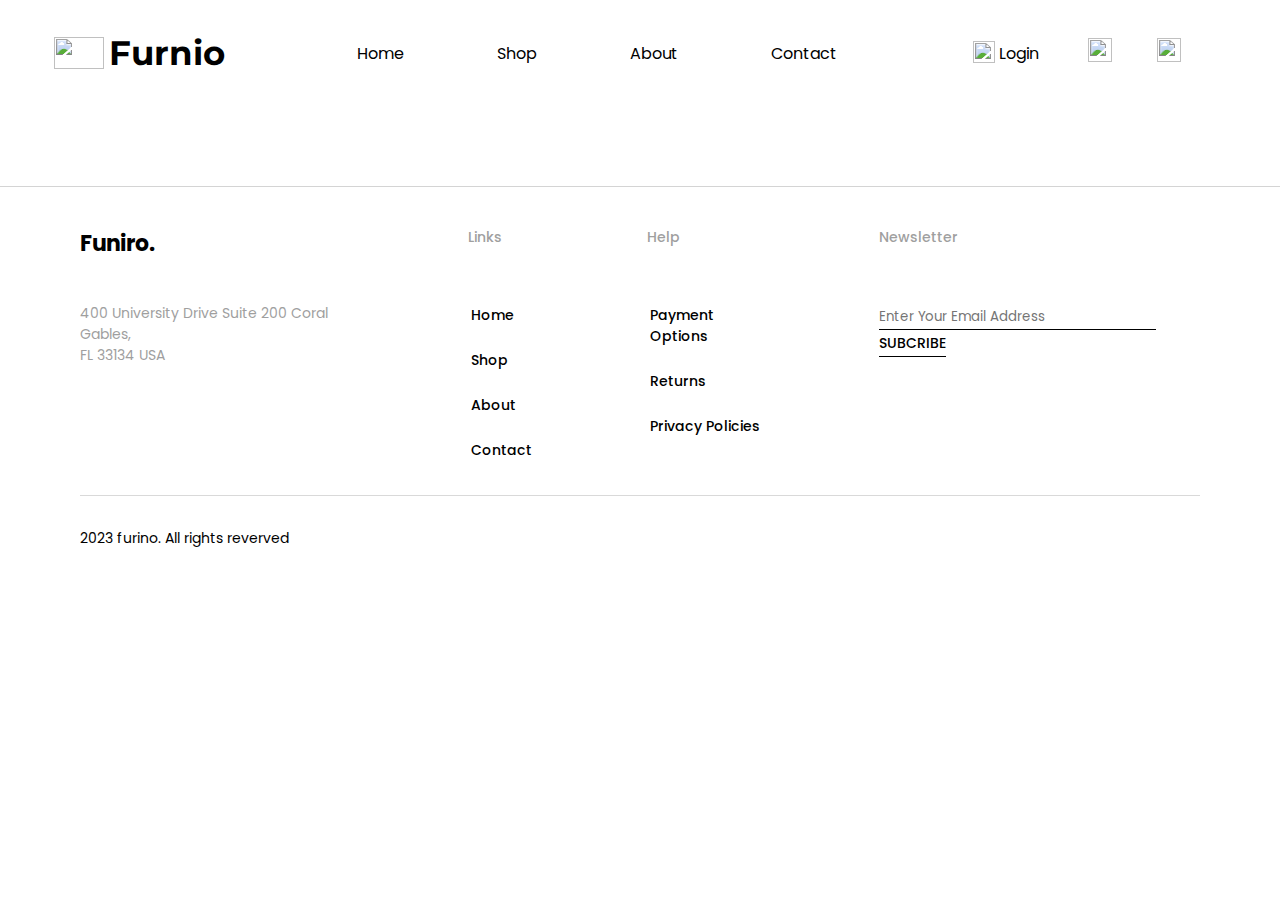
==== cart/index.html @ 7c98b0ee "fix dir" ====
<!DOCTYPE html>
<html lang="en">
  <head>
    <meta charset="UTF-8" />
    <title>Cart</title>
    <link rel="icon" href="../assest/furniologo.png" />
    <link rel="stylesheet" href="../style.css" />
    <link rel="stylesheet" href="cart.css" />
    <link
      rel="stylesheet"
      type="text/css"
      href="https://cdn.jsdelivr.net/gh/lelinh014756/fui-toast-js@master/assets/css/toast@1.0.1/fuiToast.min.css"
    />
  </head>
  <body>
    <script>
      function scrollToElement(id) {
        const element = document.getElementById(id);
        element.scrollIntoView({ behavior: 'smooth', block: 'start' });
      }
      window.addEventListener('scroll', function () {
        const header = document.getElementById('myHeader');
        let scrollPosition = window.scrollY;

        if (scrollPosition > 0) {
          header.style.padding = '8px 54px';
        } else {
          header.style.padding = '32px 54px';
        }
      });
    </script>
    <div id="fui-toast"></div>
    <header id="myHeader"></header>
    <div id="loading-spinner">
      <div class="fui-loading-spinner"></div>
    </div>
    <aside id="login-modal" onclick="hideLoginModal()"></aside>

    <aside id="register-modal" onclick="hideRegisterModal()"></aside>

    <section id="section1">
      <div class="cards" id="productsList">
        <!-- fetchProduct here -->
      </div>
    </section>

    <footer></footer>
    <script
      type="text/javascript"
      src="https://cdn.jsdelivr.net/gh/lelinh014756/fui-toast-js@master/assets/js/toast@1.0.1/fuiToast.min.js"
    ></script>
    <script src="../validate.js"></script>
    <script src="../fetchData.js"></script>

    <script>
      if (checkLogin()) {
        fetchCarts();
      } else {
        FuiToast.warning('You must sign in to see!');
      }
    </script>
  </body>
</html>
---- style.css ----
@import url('https://fonts.googleapis.com/css2?family=Poppins:wght@400;500;700&display=swap');
@import url('https://fonts.googleapis.com/css2?family=Montserrat:wght@700&family=Poppins:wght@400;500;700&display=swap');

* {
  font-family: 'Poppins', sans-serif;
  margin: 0;
  padding: 0;
  box-sizing: border-box;
  scroll-behavior: smooth;
}

a,
a:hover,
a:focus,
a:active {
  text-decoration: none;
  color: inherit;
}

header {
  position: sticky;
  top: 0;
  z-index: 99;
  background: #fff;
  display: flex;
  flex-direction: row;
  align-items: center;
  justify-content: space-between;
  padding: 32px 54px;
  transition: padding 0.3s ease;
}

header h1 {
  color: #000;
  font-family: Montserrat;
  font-size: 34px;
  font-style: normal;
  font-weight: 700;
  line-height: normal;
}

header h2 {
  color: #000;
  font-family: Poppins;
  font-size: 16px;
  font-style: normal;
  font-weight: 500;
  line-height: normal;
}

#header-left {
  display: flex;
  flex-direction: row;
  align-items: center;
  column-gap: 5px;
  cursor: pointer;
}

#header-center {
  display: flex;
  flex-direction: row;
  column-gap: 75px;
}

#header-center a {
  padding: 3px 9px;
  transition: background-color 0.3s ease;
  border-radius: 4px;
}

#header-center a:hover {
  background-color: #d79c1240;
  cursor: pointer;
}

#header-right {
  display: flex;
  flex-direction: row;
  column-gap: 45px;
  align-items: center;
}

.small-icon {
  height: 24px;
  width: 24px;
  transition: padding 0s ease, transform 0s ease, border-radius 0.3s ease,
    background-color 0.3s ease;
}

.small-icon:hover {
  padding: 4px;
  transform: scale(1.5);
  border-radius: 100%;
  background-color: #d79c1240;
  cursor: pointer;
}

.user-btn {
  display: flex;
  flex-direction: row;
  column-gap: 4px;
  padding: 4px;

  transition: padding 0s ease, border-radius 0.3s ease,
    background-color 0.3s ease;
}

.user-btn img {
  height: 22px;
  width: 22px;
  color: #000;
}

.user-btn:hover {
  border-radius: 10px;
  background-color: #d79c1240;
  cursor: pointer;
}

.user-active {
  display: none;
}

.btn-1 {
  border: 1px solid var(--Primary, #b88e2f);
  background: #fff;
  color: var(--Primary, #b88e2f);
  font-family: Poppins;
  font-size: 16px;
  font-style: normal;
  font-weight: 600;
  line-height: 150%; /* 24px */
  padding: 12px 80px;
  transition: color 0.3s ease, background 0.3s ease, border-color 0.3s ease;
  border-radius: 2px;
}

.btn-1:hover {
  color: #fff; /* Change text color on hover */
  background: var(--Primary, #b88e2f); /* Change background color on hover */
  border-color: var(--Primary, #b88e2f); /* Change border color on hover */
  cursor: pointer;
}

.btn-1:active {
  transform: translateY(2px); /* Push button slightly on click */
}

.btn-2 {
  border: 0;
  display: inline-flex;
  padding: 12px 80px;
  align-items: flex-start;
  gap: 10px;
  background: var(--Primary, #b88e2f);
  color: #fff;
  font-family: Poppins;
  font-size: 16px;
  font-style: normal;
  font-weight: 600;
  line-height: 150%;
  text-transform: uppercase;
  border-radius: 2px;
  transition: background 0.3s ease, box-shadow 0.3s ease;
}

.btn-2:hover {
  background: #d79c12; /* Change to a deeper shade */
  box-shadow: 0 4px 8px rgba(0, 0, 0, 0.2); /* Add box shadow on hover */
  cursor: pointer;
}

.btn-2:active {
  transform: translateY(2px); /* Push button slightly on click */
  box-shadow: none; /* Remove shadow on click */
}

footer {
  padding: 40px 80px;
  display: flex;
  flex-direction: column;
  row-gap: 32px;
  border-top: 1px solid rgba(0, 0, 0, 0.17);
}

footer h1 {
  color: #000;
  font-family: Poppins;
  font-size: 22px;
  font-style: normal;
  font-weight: 700;
  line-height: normal;
}

footer p {
  color: #9f9f9f;
  font-family: Poppins;
  font-size: 14px;
  font-style: normal;
  font-weight: 400;
  line-height: normal;
}

footer h2 {
  color: #9f9f9f;
  font-family: Poppins;
  font-size: 14px;
  font-style: normal;
  font-weight: 500;
  line-height: normal;
}

footer h3 {
  color: #000;
  font-family: Poppins;
  font-size: 14px;
  font-style: normal;
  font-weight: 500;
  line-height: normal;
  padding: 2px 3px;
  border-radius: 4px;
  transition: transform 0.3s ease, background-color 0.3s ease;
}

footer h3:hover {
  background-color: #d79c1240;
  cursor: pointer;
  transform: scale(1.1);
}

footer h4 {
  color: #000;
  font-family: Poppins;
  font-size: 14px;
  font-style: normal;
  font-weight: 400;
  line-height: normal;
}

footer .col {
  display: flex;
  flex-direction: column;
  row-gap: 20px;
  align-items: flex-start;
}

footer .col-title {
  height: 36px;
  margin-bottom: 20px;
}

footer .nav {
  display: flex;
  flex-direction: row;
  justify-content: flex-start;
  column-gap: 10%;
}

/* Initial styles for the input field */
footer input {
  border: 0;
  border-bottom: solid 1px #000;
  padding: 2px 0;
  padding-right: 20px;
  margin-right: 4px;
  transition: border-bottom-color 0.3s ease; /* Adding transition effect */
}

/* Styles when the input is focused */
footer input:focus {
  outline: none; /* Removing default focus outline */
  border-bottom-color: #b88e2f; /* Changing border color when focused */
}

footer input:focus::placeholder,
footer input:not(:placeholder-shown)::placeholder {
  color: transparent; /* Shows the placeholder text when typing */
  transition: color 0.3s ease; /* Adding transition for placeholder color */
}

footer button {
  color: #000;
  font-family: Poppins;
  font-size: 14px;
  font-style: normal;
  font-weight: 500;
  line-height: normal;
  background-color: transparent;
  border: 0;
  border-bottom: solid 1px #000;
  padding: 2px 0;
  transition: box-shadow 0.3s ease, transform 0.3s ease; /* Adding transition effect */
}

/* Animation for the button when hovered */
footer button:hover {
  box-shadow: 0px 2px gray;
  transform: translateY(-1px);
  cursor: pointer;
}
footer button:active {
  transform: translateY(2px);
  box-shadow: none;
}

/* Login Form */
aside {
  position: fixed;
  top: 0;
  left: 0;
  right: 0;
  bottom: 0;
  backdrop-filter: blur(6px);
  z-index: 999;
  display: none;
  flex-direction: column;
  justify-content: center;
  align-items: center;
}

.bt-form-login-simple-1 {
  width: 100%;
  max-width: 500px;
  margin-inline: auto;
  box-shadow: 0 1px 3px 0 rgba(0, 0, 0, 0.1), 0 1px 2px -1px rgba(0, 0, 0, 0.1);
  padding: 40px;
  border-radius: 12px;
  background-color: #fff;
}
.bt-form-login-simple-1 .form-heading {
  text-align: center;
  margin-bottom: 4px;
  color: var(--Font-Color, #333);
  font-family: Poppins;
  font-size: 32px;
  font-style: normal;
  font-weight: 700;
  line-height: normal;
}
.bt-form-login-simple-1 .form-desc {
  color: #808191;
  font-size: 14px;
  text-align: center;
  font-weight: 500;
}
.bt-form-login-simple-1 .btn-login-google {
  width: 100%;
  display: flex;
  align-items: center;
  justify-content: center;
  gap: 12px;
  padding: 14px;
  border: 1px solid #cbd5e1;
  margin-top: 20px;
  border-radius: 12px;
  font-weight: 500;
  color: #4b5264;
  transition: linear 0.25s;
}
.bt-form-login-simple-1 .text-wrap {
  display: flex;
  align-items: center;
  margin-block: 20px;
}
.bt-form-login-simple-1 .text {
  text-align: center;
  padding-inline: 20px;
  font-size: 14px;
  font-weight: 500;
  color: #808191;
}
.bt-form-login-simple-1 .text-line {
  height: 1px;
  width: 100%;
  background-color: #f1f1f3;
}
.bt-form-login-simple-1 .form {
  display: flex;
  flex-direction: column;
  margin-bottom: 20px;
}
.bt-form-login-simple-1 .form-group {
  margin-bottom: 20px;
}
.bt-form-login-simple-1 .form-group label {
  font-size: 14px;
  font-weight: 500;
  color: #000;
  font-family: Poppins;
  font-style: normal;
}
.bt-form-login-simple-1 .form-group:last-child {
  margin-bottom: 0;
}
.bt-form-login-simple-1 .form-input {
  padding: 15px 25px;
  width: 100%;
  border: 1px solid #cbd5e1;
  border-radius: 12px;
  outline: none;
  transition: linear 0.25s;
}
.bt-form-login-simple-1 .form-input:focus {
  border-color: #d9ab40;
}
.bt-form-login-simple-1 .form-meta {
  display: flex;
  justify-content: space-between;
  align-items: center;
  font-size: 14px;
  margin-top: 20px;
}
.bt-form-login-simple-1 .form-remember {
  display: flex;
  align-items: center;
  gap: 5px;
}
.bt-form-login-simple-1 .form-remember label {
  position: relative;
  top: 1px;
}
.bt-form-login-simple-1 .form-link {
  font-size: 14px;
  font-weight: 500;
  text-decoration: underline;
  transition: linear 0.25s;
}
.bt-form-login-simple-1 .form-link:hover {
  color: #d9ab40;
}
.bt-form-login-simple-1 .form-btn {
  padding: 13px;
  width: 100%;
  background-color: #d9ab40;
  border-radius: 12px;
  color: #fff;
  font-weight: 500;
  margin-top: 20px;
  border: 0;
}
.bt-form-login-simple-1 .form-option {
  text-align: center;
  font-size: 14px;
}
.bt-form-login-simple-1 .form-option a {
  font-weight: 500;
  text-decoration: underline;
  transition: linear 0.25s;
}
.bt-form-login-simple-1 .form-option a:hover {
  color: #d9ab40;
}
.bt-form-login-simple-1 .form-btn {
  display: inline-block;
  padding: 16px 40px;
  font-size: 1.125rem;
  line-height: 1.75rem;
  background-color: #d9ab40;
  color: white;
  font-weight: 600;
  border-radius: 8px;
  user-select: none;
  cursor: pointer;
  position: relative;
  isolation: isolate;
  overflow: hidden;
}
.bt-form-login-simple-1 .form-btn:hover::before {
  left: auto;
  right: 0;
  width: 100%;
}
.bt-form-login-simple-1 .form-btn::before {
  content: '';
  position: absolute;
  left: 0;
  right: auto;
  top: 0;
  height: 100%;
  width: 0;
  background-color: #fff;
  opacity: 0.1;
  z-index: -1;
  transition: all 0.4s cubic-bezier(0.165, 0.84, 0.44, 1);
}

.error-message {
  display: block;
  font-size: 12px;
  color: red;
  margin-top: 5px;
}

/* Bread-scrum */
.fui-basic-breadcrumb .breadcrumb-list,
.fui-basic-breadcrumb .breadcrumb-link,
.fui-basic-breadcrumb .breadcrumb-item {
  display: flex;
  align-items: center;
  gap: 8px;
  color: #374151;
}
.fui-basic-breadcrumb .breadcrumb-list {
  gap: 12px;
}
.fui-basic-breadcrumb .breadcrumb-item {
  gap: 8px;
}
.fui-basic-breadcrumb .breadcrumb-item svg {
  height: 20px;
}
.fui-basic-breadcrumb .breadcrumb-item:last-child {
  cursor: text;
}
.fui-basic-breadcrumb .breadcrumb-item:last-child .breadcrumb-link {
  pointer-events: none;
  color: #000000af;
  font-family: Poppins;
  font-size: 16px;
  font-style: normal;
  font-weight: 300;
  line-height: normal;
}
.fui-basic-breadcrumb .breadcrumb-link {
  color: #000;
  font-family: Poppins;
  font-size: 16px;
  font-style: normal;
  font-weight: 500;
  line-height: normal;
}

.fui-basic-breadcrumb .breadcrumb-link:hover {
  color: #8c6d0f;
}

/* Loading Spinner */
#loading-spinner {
  display: none;
  position: fixed;
  top: 0;
  bottom: 0;
  left: 0;
  right: 0;
  z-index: 9999;
  /* display: flex; */
  justify-content: center;
  align-items: center;
  background-color: #0000003a;
}

.fui-loading-spinner {
  width: 80px;
  height: 80px;
  border: 7px solid #d9ab40;
  border-top-color: rgba(0, 0, 0, 0);
  border-radius: 50%;
  animation: GJWA5 1s linear infinite;
}
@keyframes GJWA5 {
  to {
    transform: rotate(360deg);
  }
}
---- cart/cart.css ----
#section1 .cards {
  display: grid;
  padding: 40px 80px;
  grid-template-columns: 1fr 1fr 1fr 1fr;
  grid-gap: 40px;
}

#section1 .card {
  padding: 8px;
  overflow: hidden;
  transition: box-shadow 0.4s ease,
    transform 0.4s cubic-bezier(0.25, 0.8, 0.25, 1); /* Adjusted timing function */
  border-radius: 42px;
  background: #fcfcfc;
  box-shadow: 10px 10px 20px #cecece; /* Reduced box-shadow values */
}

#section1 .card .content {
  padding: 15px 24px;
}

#section1 .card:hover {
  transform: scale(1.05);
  cursor: pointer;
  box-shadow: 15px 15px 30px #cecece, -15px -15px 30px #ffffff; /* Adjusted box-shadow values */
}

/* #section1 .card:active {
  transform: translateY(-4px); 
} */

#section1 img {
  mix-blend-mode: multiply;
  width: 100%;
}

#section1 .price {
  display: flex;
  flex-direction: row;
  justify-content: space-between;
  margin-top: 1rem;
}

#section1 .price .normal-price {
  text-decoration: line-through;
  color: var(--Color-Gray-1, #8f8f8f);
}

#section1 h1 {
  color: var(--Color-Gray-1, #3a3a3a);
  text-align: center;
  font-family: Poppins;
  font-size: 36px;
  font-style: normal;
  font-weight: 700;
  line-height: 120%; /* 48px */
}

#section1 h2 {
  color: var(--Color-Gray-3, #3a3a3a);
  text-align: center;
  font-family: Poppins;
  font-size: 20px;
  font-style: normal;
  font-weight: 500;
  line-height: 150%;
  display: -webkit-box;
  -webkit-line-clamp: 2;
  -webkit-box-orient: vertical;
  overflow: hidden;
}

#section1 p {
  color: var(--Color-Gray-1, #3a3a3a);
  font-family: Poppins;
  font-size: 18px;
  font-style: normal;
  font-weight: 600;
  line-height: 150%; /* 30px */
}

#section1 button {
  color: #ffffff;
  padding: 0.3em 0.8em;
  border-radius: 0.5em;
  background: #e8e8e8;
  cursor: pointer;
  border: 1px solid #e8e8e8;
  transition: transform 0.2s ease, box-shadow 0.2s ease; /* Smooth transition */

  /* Initial box-shadow */
  box-shadow: 2px 2px 4px #c5c5c5, -2px -2px 4px #ffffff;
}

#section1 button:active {
  transform: translateY(3px); /* Slight push down */
  box-shadow: 1px 1px 2px #c5c5c5, -1px -1px 2px #ffffff; /* Lighter shadow */
}

#section1 .button1 {
  background: #dc3546dc;
  border: 1px solid #dc3546dc;
}

#section1 .button2 {
  background: #198754cb;
  border: 1px solid #198754cb;
}
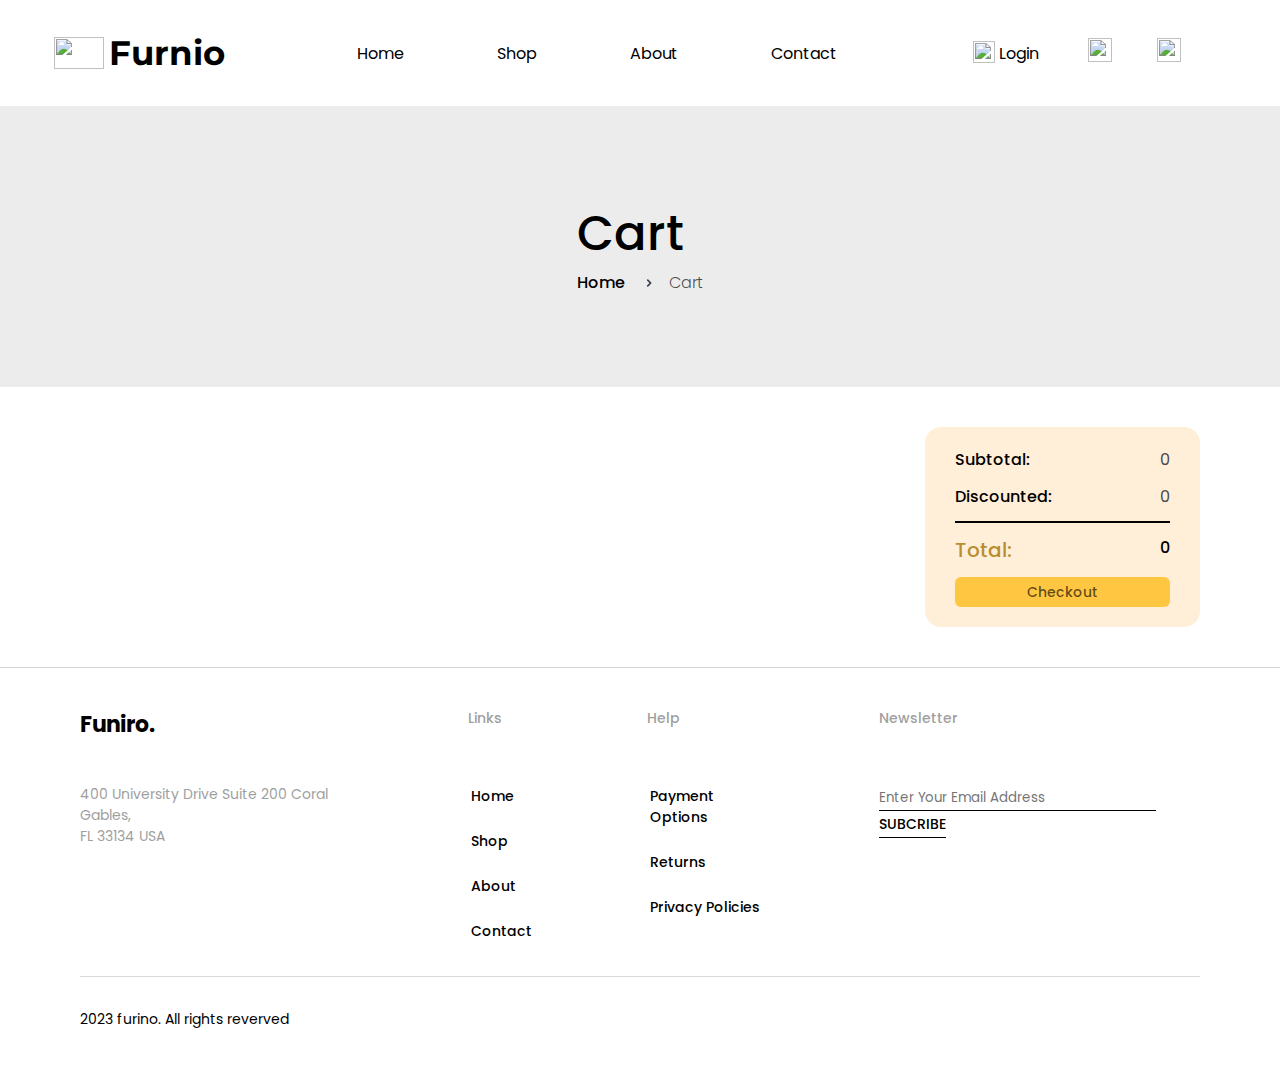
==== commit 6f2f52dd: "nhieu qua" ====
--- a/cart/index.html
+++ b/cart/index.html
@@ -13,34 +13,67 @@
     />
   </head>
   <body>
-    <script>
-      function scrollToElement(id) {
-        const element = document.getElementById(id);
-        element.scrollIntoView({ behavior: 'smooth', block: 'start' });
-      }
-      window.addEventListener('scroll', function () {
-        const header = document.getElementById('myHeader');
-        let scrollPosition = window.scrollY;
-
-        if (scrollPosition > 0) {
-          header.style.padding = '8px 54px';
-        } else {
-          header.style.padding = '32px 54px';
-        }
-      });
-    </script>
     <div id="fui-toast"></div>
     <header id="myHeader"></header>
     <div id="loading-spinner">
       <div class="fui-loading-spinner"></div>
     </div>
     <aside id="login-modal" onclick="hideLoginModal()"></aside>
-
     <aside id="register-modal" onclick="hideRegisterModal()"></aside>
 
+    <section id="section0">
+      <img
+        src="https://media.licdn.com/dms/image/D5612AQFCtS4xJysUJQ/article-inline_image-shrink_1000_1488/0/1693805390040?e=1709164800&v=beta&t=q3uD5BE-dY3hdB2fUVsWw3XqZYeJxgbbESw5fndkgp4"
+      />
+      <div>
+        <h1>Cart</h1>
+        <div class="fui-basic-breadcrumb">
+          <ul class="breadcrumb-list">
+            <li class="breadcrumb-item">
+              <a href="../" class="breadcrumb-link"> Home </a>
+            </li>
+
+            <li class="breadcrumb-item">
+              <svg
+                xmlns="http://www.w3.org/2000/svg"
+                width="24"
+                height="24"
+                fill="none"
+                viewBox="0 0 24 24"
+              >
+                <path
+                  fill="currentColor"
+                  fill-rule="evenodd"
+                  d="M9.793 7.793a1 1 0 000 1.414L12.586 12l-2.793 2.793a1 1 0 101.414 1.414l3.5-3.5a1 1 0 000-1.414l-3.5-3.5a1 1 0 00-1.414 0z"
+                  clip-rule="evenodd"
+                ></path>
+              </svg>
+              <a href="#" class="breadcrumb-link">Cart</a>
+            </li>
+          </ul>
+        </div>
+      </div>
+    </section>
     <section id="section1">
       <div class="cards" id="productsList">
         <!-- fetchProduct here -->
+      </div>
+      <div class="payment">
+        <div class="payment-item">
+          <h2>Subtotal:</h2>
+          <h3 id="payment_subtotal">0</h3>
+        </div>
+
+        <div class="payment-item">
+          <h2>Discounted:</h2>
+          <h3 id="payment_discounted">0</h3>
+        </div>
+        <hr color="#000" size="4" width="100%" />
+        <div class="payment-item">
+          <h1>Total:</h1>
+          <h2 id="payment_total">0</h2>
+        </div>
+        <button>Checkout</button>
       </div>
     </section>
 
--- a/cart/cart.css
+++ b/cart/cart.css
@@ -1,18 +1,148 @@
+#section0 {
+  display: flex;
+  flex-direction: column;
+  justify-content: center;
+  align-items: center;
+  position: relative;
+  width: 100%;
+  aspect-ratio: 4.55/1;
+  overflow: hidden;
+  padding: 46px;
+  background: rgba(211, 211, 211, 0.436) 50%;
+}
+
+#section0 img {
+  position: absolute;
+  bottom: -60px;
+  left: 0;
+  z-index: -1;
+  width: 100%;
+  filter: blur(3px);
+  transform: translateY(3%);
+}
+
+#section0 h1 {
+  color: #000;
+  font-family: Poppins;
+  font-size: 48px;
+  font-style: normal;
+  font-weight: 500;
+  line-height: normal;
+}
+
+#section0 p {
+  color: var(--Font-Color, #333);
+  font-family: Poppins;
+  font-size: 18px;
+  font-style: normal;
+  font-weight: 500;
+  line-height: 24px; /* 133.333% */
+  margin-bottom: 30px;
+}
+
+#section1 {
+  position: relative;
+  display: grid;
+  padding: 40px 80px;
+  grid-template-columns: 3fr 1fr;
+  grid-gap: 20px;
+}
+
+#section1 .payment {
+  position: sticky;
+  top: 66px;
+  right: 0;
+  background: #ffeed8;
+  height: fit-content;
+  border-radius: 16px;
+  display: flex;
+  padding: 20px 30px;
+  flex-direction: column;
+  justify-content: center;
+  align-items: center;
+  row-gap: 12px;
+}
+
+#section1 .payment h2 {
+  color: #000;
+  font-family: Poppins;
+  font-size: 16px;
+  font-style: normal;
+  font-weight: 500;
+  line-height: normal;
+}
+
+#section1 .payment h1 {
+  color: #b88e2f;
+  font-family: Poppins;
+  font-size: 20px;
+  font-style: normal;
+  font-weight: 500;
+  line-height: normal;
+}
+
+#section1 .payment h3 {
+  color: #4a4a4a;
+  font-family: Poppins;
+  font-size: 16px;
+  font-style: normal;
+  font-weight: 400;
+  line-height: normal;
+}
+
+#section1 .payment .payment-item {
+  width: 100%;
+  display: flex;
+  flex-direction: row;
+  justify-content: space-between;
+}
+
+#section1 .payment button {
+  background-color: #ffc641;
+  color: #000000a1;
+  font-family: Poppins;
+  font-size: 14px;
+  font-style: normal;
+  font-weight: 500;
+  border: none;
+  border-radius: 6px;
+  width: 100%;
+  box-shadow: none;
+}
+
 #section1 .cards {
   display: grid;
-  padding: 40px 80px;
   grid-template-columns: 1fr 1fr 1fr 1fr;
-  grid-gap: 40px;
+  grid-gap: 20px;
 }
 
 #section1 .card {
-  padding: 8px;
+  position: relative;
   overflow: hidden;
   transition: box-shadow 0.4s ease,
     transform 0.4s cubic-bezier(0.25, 0.8, 0.25, 1); /* Adjusted timing function */
-  border-radius: 42px;
+  border-radius: 28px;
   background: #fcfcfc;
   box-shadow: 10px 10px 20px #cecece; /* Reduced box-shadow values */
+}
+
+#section1 .card .btn-delete {
+  position: absolute;
+  z-index: 50;
+  top: 3%;
+  right: 6%;
+  border: none;
+  width: 30px;
+  height: 30px;
+  padding: 0;
+  background: transparent;
+  box-shadow: none;
+  background-color: #ffffff57;
+}
+
+#section1 .btn-delete:hover img {
+  background-color: #d41b1bc2;
+  border-radius: 8px;
 }
 
 #section1 .card .content {
@@ -22,23 +152,12 @@
 #section1 .card:hover {
   transform: scale(1.05);
   cursor: pointer;
-  box-shadow: 15px 15px 30px #cecece, -15px -15px 30px #ffffff; /* Adjusted box-shadow values */
-}
-
-/* #section1 .card:active {
-  transform: translateY(-4px); 
-} */
+  box-shadow: 15px 15px 30px #cecece; /* Adjusted box-shadow values */
+}
 
 #section1 img {
   mix-blend-mode: multiply;
   width: 100%;
-}
-
-#section1 .price {
-  display: flex;
-  flex-direction: row;
-  justify-content: space-between;
-  margin-top: 1rem;
 }
 
 #section1 .price .normal-price {
@@ -50,7 +169,7 @@
   color: var(--Color-Gray-1, #3a3a3a);
   text-align: center;
   font-family: Poppins;
-  font-size: 36px;
+  font-size: 27px;
   font-style: normal;
   font-weight: 700;
   line-height: 120%; /* 48px */
@@ -60,10 +179,9 @@
   color: var(--Color-Gray-3, #3a3a3a);
   text-align: center;
   font-family: Poppins;
-  font-size: 20px;
-  font-style: normal;
-  font-weight: 500;
-  line-height: 150%;
+  font-size: 15px;
+  font-style: normal;
+  font-weight: 500;
   display: -webkit-box;
   -webkit-line-clamp: 2;
   -webkit-box-orient: vertical;
@@ -73,10 +191,26 @@
 #section1 p {
   color: var(--Color-Gray-1, #3a3a3a);
   font-family: Poppins;
-  font-size: 18px;
+  font-size: 13.5px;
   font-style: normal;
   font-weight: 600;
   line-height: 150%; /* 30px */
+}
+
+#section1 .price {
+  display: flex;
+  column-gap: 10px;
+  flex-direction: column;
+  justify-content: center;
+  align-items: center;
+  margin-top: 1rem;
+}
+
+#section1 .buttons {
+  display: flex;
+  flex-direction: row;
+  justify-content: space-around;
+  margin-top: 20px;
 }
 
 #section1 button {
@@ -89,7 +223,7 @@
   transition: transform 0.2s ease, box-shadow 0.2s ease; /* Smooth transition */
 
   /* Initial box-shadow */
-  box-shadow: 2px 2px 4px #c5c5c5, -2px -2px 4px #ffffff;
+  box-shadow: 2px 2px 4px #c5c5c5, -1px -1px 2px #ffffff;
 }
 
 #section1 button:active {
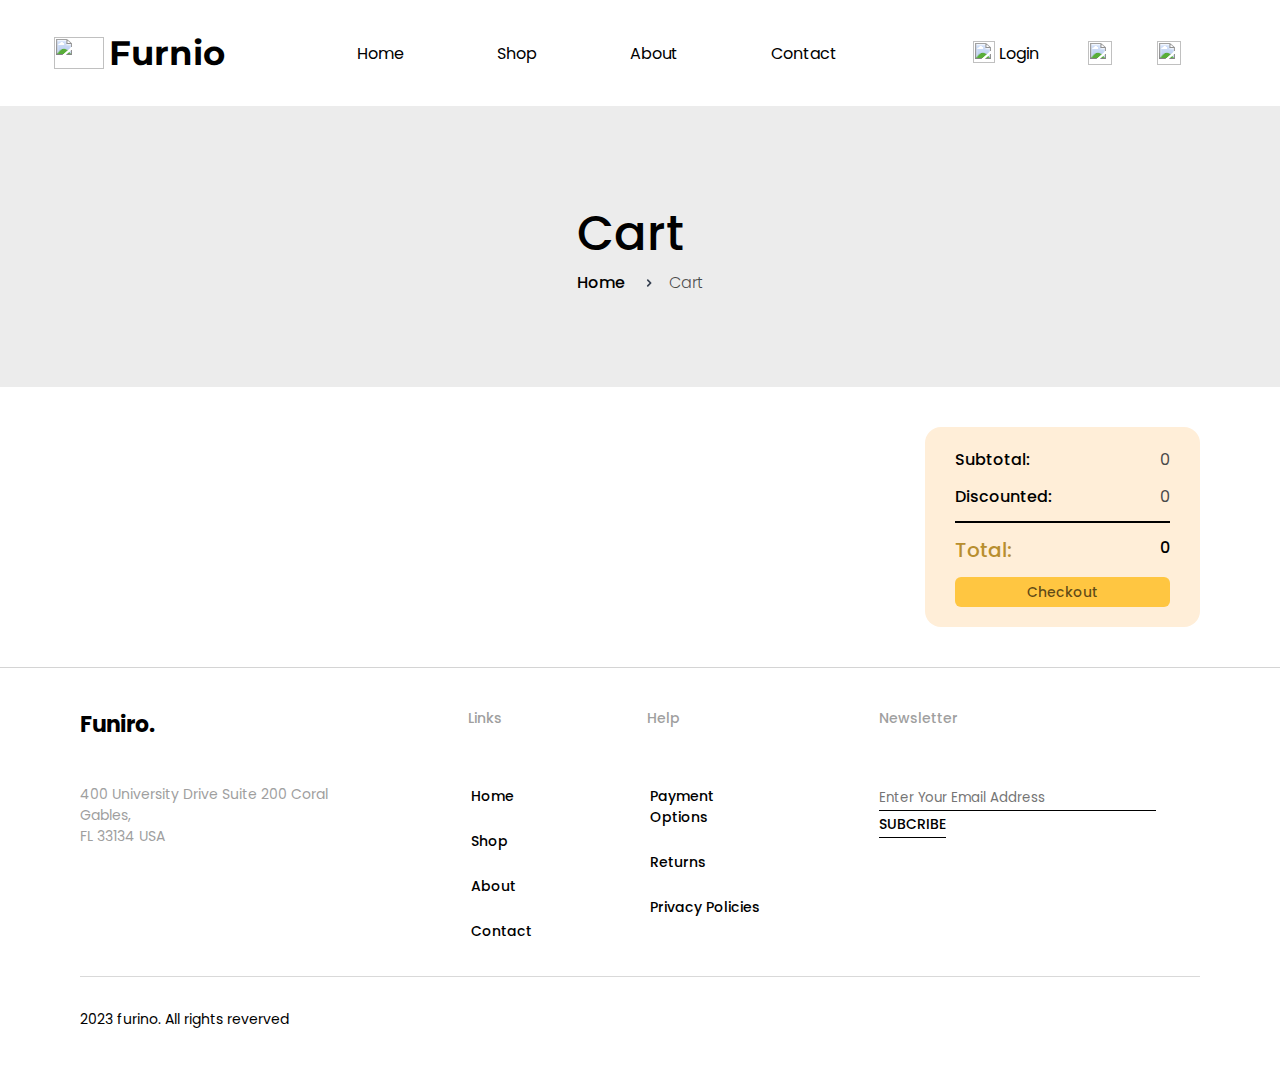
==== commit 739cebb7: "fix many things.." ====
--- a/cart/index.html
+++ b/cart/index.html
@@ -20,6 +20,18 @@
     </div>
     <aside id="login-modal" onclick="hideLoginModal()"></aside>
     <aside id="register-modal" onclick="hideRegisterModal()"></aside>
+
+    <aside id="receiptModal">
+      <div class="receipt">
+        <div class="header">
+          <h1>Receipt</h1>
+          <div class="purchaseDate" id="purchaseDate"></div>
+        </div>
+        <div class="buyerInfo" id="buyerInfo"></div>
+        <div class="productsList1" id="productsList1"></div>
+        <div class="totalPrice" id="totalPrice"></div>
+      </div>
+    </aside>
 
     <section id="section0">
       <img
@@ -73,7 +85,7 @@
           <h1>Total:</h1>
           <h2 id="payment_total">0</h2>
         </div>
-        <button>Checkout</button>
+        <button onclick="fetchReceipt()">Checkout</button>
       </div>
     </section>
 
@@ -92,5 +104,6 @@
         FuiToast.warning('You must sign in to see!');
       }
     </script>
+    <script src="./cart.js"></script>
   </body>
 </html>
--- a/style.css
+++ b/style.css
@@ -6,7 +6,6 @@
   margin: 0;
   padding: 0;
   box-sizing: border-box;
-  scroll-behavior: smooth;
 }
 
 a,
@@ -73,14 +72,69 @@
   cursor: pointer;
 }
 
+#header-center .page-active {
+  background-color: #d79c12dd;
+  pointer-events: none;
+}
+
 #header-right {
   display: flex;
   flex-direction: row;
   column-gap: 45px;
   align-items: center;
+  position: relative;
+}
+
+#header-right .dropdown {
+  position: absolute;
+  top: 100%;
+  left: 0;
+  background-color: white;
+  /* padding: 6px; */
+  display: none;
+}
+
+#header-right:hover .dropdown {
+  display: block;
+  border-radius: 4px;
+  border-top-left-radius: 0px;
+}
+
+#header-right .dropdown button {
+  color: #000;
+  font-family: Poppins;
+  font-size: 16px;
+  font-style: normal;
+  font-weight: 500;
+  line-height: normal;
+  text-align: left;
+  width: 100%;
+  display: block;
+  padding: 12px 16px;
+  background-color: #d79c1240;
+  border: none;
+  cursor: pointer;
+  transition: background-color 0.3s ease;
+}
+
+#header-right .dropdown button:first-child {
+  border-top-left-radius: 0px;
+  border-top-right-radius: 4px;
+}
+
+#header-right .dropdown button:last-child {
+  border-bottom-left-radius: 4px;
+  border-bottom-right-radius: 4px;
+}
+
+#header-right .dropdown button:hover {
+  background-color: #d79c12dd;
 }
 
 .small-icon {
+  display: block;
+  margin-left: auto;
+  margin-right: auto;
   height: 24px;
   width: 24px;
   transition: padding 0s ease, transform 0s ease, border-radius 0.3s ease,
--- a/cart/cart.css
+++ b/cart/cart.css
@@ -240,3 +240,63 @@
   background: #198754cb;
   border: 1px solid #198754cb;
 }
+
+#receiptModal {
+  position: fixed;
+  top: 0;
+  left: 0;
+  width: 100vw;
+  height: 100vh;
+  display: none;
+  justify-content: center;
+  align-items: center;
+  background-color: #33333334;
+  backdrop-filter: none;
+}
+
+#receiptModal .receipt {
+  width: 300px;
+  margin: 0 auto;
+  background-color: #fff;
+  color: #333;
+  padding: 20px;
+  box-shadow: 0 0 10px rgba(0, 0, 0, 0.1);
+}
+
+#receiptModal .header {
+  text-align: center;
+  border-bottom: 2px dashed #b88e2f;
+  padding-bottom: 10px;
+  margin-bottom: 10px;
+}
+
+#receiptModal h1 {
+  margin: 5px 0;
+  color: #b88e2f;
+}
+
+#receiptModal .purchaseDate {
+  font-size: 0.9em;
+}
+
+#receiptModal .buyerInfo {
+  margin-bottom: 15px;
+}
+
+#receiptModal .productsList1 {
+  border-top: 1px dashed #b88e2f;
+  border-bottom: 1px dashed #b88e2f;
+  padding: 10px 0;
+}
+
+#receiptModal .productItem {
+  margin-bottom: 5px;
+}
+
+#receiptModal .totalPrice {
+  font-weight: bold;
+  text-align: right;
+  margin-top: 15px;
+  padding-top: 10px;
+  border-top: 2px dashed #b88e2f;
+}
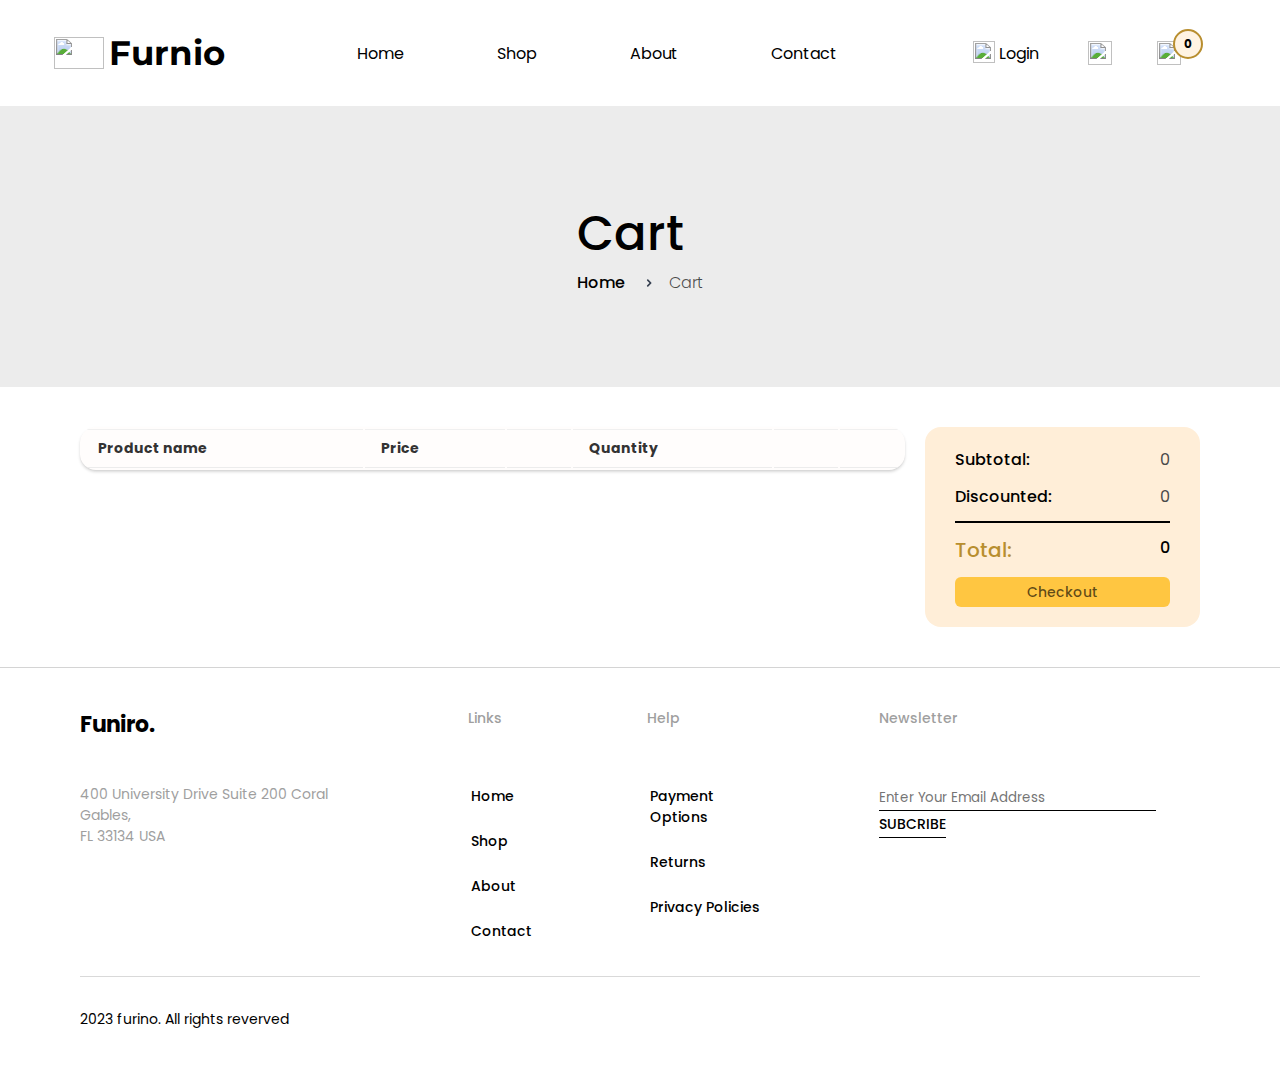
==== commit 856b2c7a: "ok" ====
--- a/cart/index.html
+++ b/cart/index.html
@@ -67,8 +67,20 @@
       </div>
     </section>
     <section id="section1">
-      <div class="cards" id="productsList">
-        <!-- fetchProduct here -->
+      <div class="fui-table-ui-basic-linh table-wrap">
+        <table>
+          <thead>
+            <tr>
+              <th>Product name</th>
+              <th>Price</th>
+              <th></th>
+              <th>Quantity</th>
+              <th></th>
+              <th></th>
+            </tr>
+          </thead>
+          <tbody class="fui-table-body"></tbody>
+        </table>
       </div>
       <div class="payment">
         <div class="payment-item">
@@ -85,7 +97,7 @@
           <h1>Total:</h1>
           <h2 id="payment_total">0</h2>
         </div>
-        <button onclick="fetchReceipt()">Checkout</button>
+        <button id="btn-checkout">Checkout</button>
       </div>
     </section>
 
@@ -95,11 +107,12 @@
       src="https://cdn.jsdelivr.net/gh/lelinh014756/fui-toast-js@master/assets/js/toast@1.0.1/fuiToast.min.js"
     ></script>
     <script src="../validate.js"></script>
-    <script src="../fetchData.js"></script>
+    <script src="../main.js"></script>
 
     <script>
       if (checkLogin()) {
         fetchCarts();
+        displayCart();
       } else {
         FuiToast.warning('You must sign in to see!');
       }
--- a/style.css
+++ b/style.css
@@ -94,7 +94,7 @@
   display: none;
 }
 
-#header-right:hover .dropdown {
+#header-right .user-btn.user-active:hover .dropdown {
   display: block;
   border-radius: 4px;
   border-top-left-radius: 0px;
@@ -616,3 +616,27 @@
     transform: rotate(360deg);
   }
 }
+
+#btn-cart {
+  position: relative;
+}
+
+.number-container {
+  position: absolute;
+  top: -12px;
+  left: 16px;
+  display: flex;
+  justify-content: center;
+  align-items: center;
+  background-color: #fff3e3; /* Slightly red background */
+  border: 2px solid #b88e2f; /* Full red border */
+  border-radius: 50%; /* Make the container circular */
+  width: 30px; /* Fixed width */
+  height: 30px; /* Fixed height */
+  padding: 4px; /* Optional padding around the number */
+}
+
+.number {
+  font-size: 12px; /* Adjust font size as needed */
+  font-weight: bold;
+}
--- a/cart/cart.css
+++ b/cart/cart.css
@@ -117,7 +117,6 @@
 }
 
 #section1 .card {
-  position: relative;
   overflow: hidden;
   transition: box-shadow 0.4s ease,
     transform 0.4s cubic-bezier(0.25, 0.8, 0.25, 1); /* Adjusted timing function */
@@ -126,23 +125,9 @@
   box-shadow: 10px 10px 20px #cecece; /* Reduced box-shadow values */
 }
 
-#section1 .card .btn-delete {
-  position: absolute;
-  z-index: 50;
-  top: 3%;
-  right: 6%;
+#section1 .btn-delete {
+  background-color: #00000057;
   border: none;
-  width: 30px;
-  height: 30px;
-  padding: 0;
-  background: transparent;
-  box-shadow: none;
-  background-color: #ffffff57;
-}
-
-#section1 .btn-delete:hover img {
-  background-color: #d41b1bc2;
-  border-radius: 8px;
 }
 
 #section1 .card .content {
@@ -300,3 +285,58 @@
   padding-top: 10px;
   border-top: 2px dashed #b88e2f;
 }
+
+/* Reset css */
+* {
+  box-sizing: border-box;
+}
+
+ul,
+li {
+  list-style: none;
+  list-style-type: none;
+}
+
+ul {
+  padding: 0;
+}
+
+a {
+  text-decoration: none;
+}
+
+/* End reset css */
+/* ********************** Table wrap ********************** */
+.table-wrap {
+  color: #333;
+  font-size: 14px;
+}
+
+/* ********************** End table wrap ********************** */
+/* ********************** Table common ********************** */
+table {
+  width: 100%;
+  overflow: hidden;
+  border-radius: 16px;
+  background-color: #fdf2e420;
+  box-shadow: 0 2px 3px 0 rgba(0, 0, 0, 0.15), 0 1px 2px -1px rgba(0, 0, 0, 0.1);
+}
+
+table thead th {
+  text-align: left;
+  padding-block: 8px;
+  border-top: 1px solid #f0f0f0;
+  border-bottom: 1px solid #ececec;
+}
+table tbody tr:not(:last-child) td {
+  border-bottom: 1px solid #ececec;
+}
+table th,
+table td {
+  padding: 16px;
+}
+table td {
+  vertical-align: middle;
+}
+
+/* ********************** End table common ********************** */
